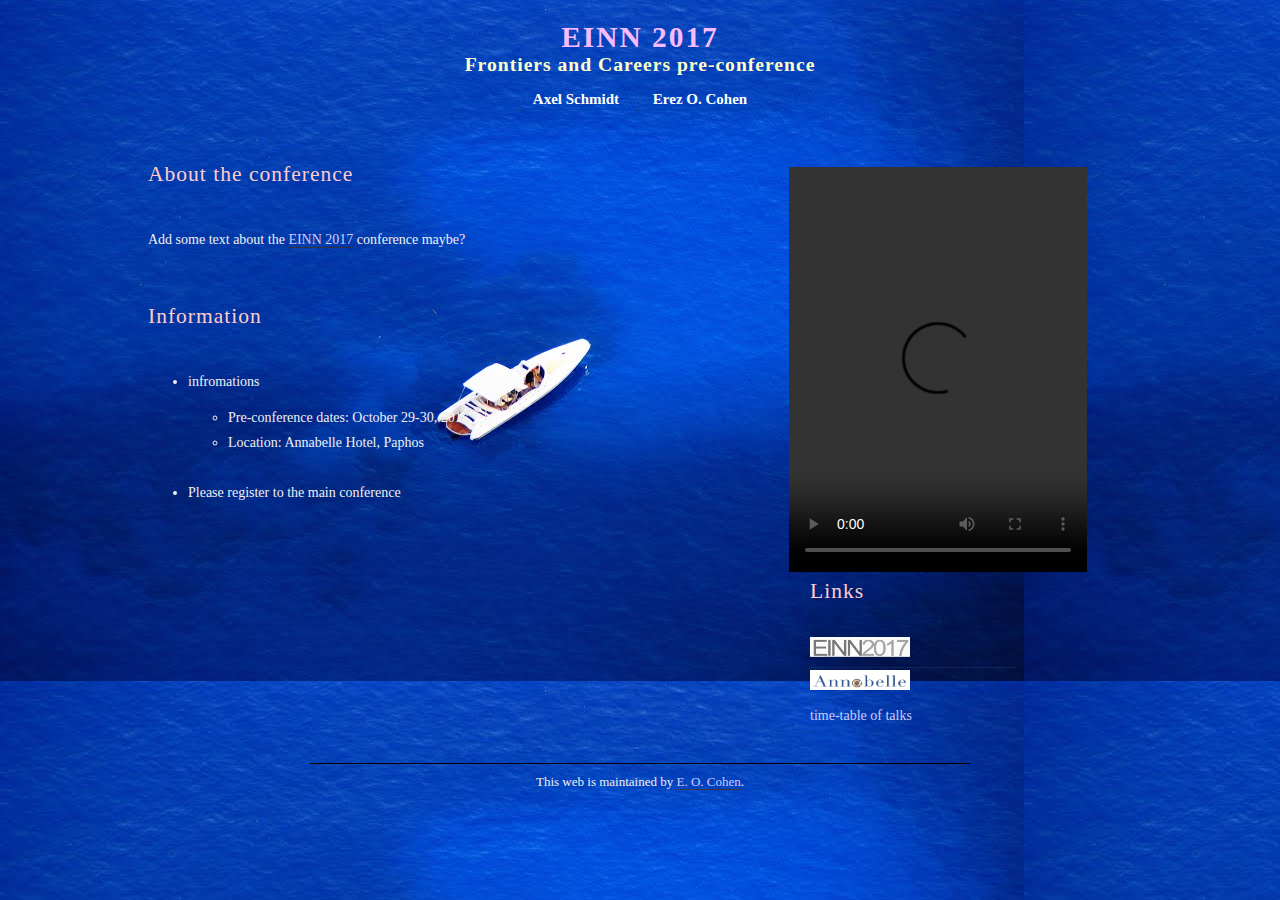
==== public_html/index.html @ 5108ae1c "Mon Aug 21 09:54:09 IDT 2017" ====
<head>
    <meta http-equiv="Content-Type" content="text/html; charset=utf-8" />
    <title> Frontiers and Careers pre-conference </title>
    <meta name="keywords" content="cssMoban.com, xhtml, css, templates" />
    <meta name="description" content="A two-column, dark-themed." />
    <meta name="robots" content="all" />
    <link rel="stylesheet" type="text/css" href="Style/style.css" media="screen" />
</head>
<body>
    
    <!-- begin wrap -->
    <div id="wrap">
        <!-- begin header -->
        <div id="header">
            <h1> EINN 2017 </h1>
            <h2> Frontiers and Careers pre-conference  </h2>
            
            <ul>
                <li><a href="mailto: schmidta@mit.edu">     Axel Schmidt </a> </li>
                <li><a href="mailto:cohen.erez7@gmail.com"> Erez   O.  Cohen </a></li>
            </ul>
        </div>
        <!-- end header -->
        <!-- begin page -->
        <div id="page">
            <!-- begin content -->
            <div id="content">
                <div class="post">
                    <h2 class="title">About the conference</h2>
                    <div class="entry">
                        <p>
                        Add some text about the
                        <a href="http://easyconferences.eu/portfolio/einn-2017/">EINN 2017</a>
                        conference maybe?
                        </p>
                    </div>
                </div>
                <div class="post">
                    <h2 class="title">Information</h2>
                    <div class="entry">
                        <span>
                            <ul>
                                <li>infromations</li>
                                <ul>
                                    <li> Pre-conference dates: October 29-30, 2017 </a></li>
                                    <li> Location: Annabelle Hotel, Paphos </a></li>
                                </ul>
                                <li>Please register to the main conference</li>
                            </ul>
                        </span>
                    </div>
                </div>
            </div>
            </div>
        
        
        
            <!-- ~~~~~ sidebar ~~~~~~~ -->
            <div id="sidebar">
                <ul>
                    <li>
                        
                        <video controls loop src="Style/image/Animation.mov" left:"600px" type="video/mp4" width="120%" height="45%"  autoplay>
                            Your browser does not support the video tag.
                        </video>
                        <h2>Links</h2>
                        <ul>
                            <li><a href="http://einnconference.org/2017/"><img src="Figs/EINN2017.png"width="100" height="20"></a></li>
                        <li><a href="https://www.annabelle.com.cy"><img src="Figs/Annabelle.png"width="100" height="20"></a></li>
                        <li><a href="addlink"> time-table of talks </a></li>
                        </ul>
                        
                    </li>
                </ul>
            </div>
        </div>
        <div id="footer">
            <p class="legal"> This web is maintained by <a href="mailto:cohen.erez7@gmail.com">E. O. Cohen</a>. </p>
        </div>
    </div>
</body>
</html>
---- public_html/Style/style.css ----
body {
	margin: 0;
	padding: 0;
    background: #000 url(image/111498504.jpg);
/*    background-image: url("image/PAPHOSMOSAICROMAN.jpg") ;*/
/*    opacity: 0.1;*/
/*    filter: opacity(10%);*/
    background-size: 1024px 681px;
	font-size: 14px;
/*	color: #ffcccc;*/
    color: #ff00ff;
}


h1, h2, h3, p, ul, ol {
	margin-top: 10;
    
}

h1, h2, h3 {
	text-transform: inherit;
}

h1 {
	letter-spacing: 2px;
	font-size: 210%;
    color: #f01;
}

h2 {
	letter-spacing: 1px;
	font-size: 140%;
}

h3 {
	font-size: 120.1%;
}

p, ul, ol {
	margin-bottom: 1.8em;
	line-height: 180%;
	color: #f0f0f0;
}

strong, em {
	color: #ddd;
}

a {
	text-decoration: inherit;
}

a:link {
	border-bottom: 1px dotted #333;
	color: #ccccff;
}

a:visited {
	color: #cffcff;
	border-bottom: 1px dotted #666;
}

a:hover {
	color: #f00;
	border-bottom-color: #fff;
}

a img {
	border: none;
}

/* WRAP - Encloses everything to add the header background. */

/*#wrap {*/
/*    background: url(image/paphos-holidays.jpg)no-repeat 0% 0%;*/
/*    background-size: 250px 200px;*/
/**/
/*}*/

/* HEADER - Contains the logo, slogan and menu. */

#header {
	width: 1024px;
	height: 150px;
	margin: 1 auto;
	text-transform: inherit;
}

/* LOGO & SLOGAN */

#header h1 {
	margin: 0;
	text-align: center;
/*	color: #FF99FF;*/
    color: #f9bbff;

}
#header h2 {
	margin: 0;
	text-align: center;
    color: #ffffcc;

}

#header h1 {
	padding-top: 20px;
}

#header a {
	border: none;
    color: #99bbff;
}

#header a:hover {
	color: #009999;
}

/* MENU */

#header ul {
	margin: 1;
	padding: 1em 0 0 0;
	line-height: inherit;
	list-style: none;
	text-align: center;
	font-variant: normal;
	text-transform: capitalize;
	color: #F000FF;
}

#header li {
	display: inline;
	font-size: 15px;
}

#header li a {
	padding: 0 1em;
	font-weight: bold;
	color: #fff;
}

#header li a:hover {
	background: url(image/post_entry_bg.png) repeat-x 0 50%;
	color: #000;
}
/*Another type of menu --Z. Ye*/
#header li {
	padding: 2px 0;
	border-bottom: 1px dotted #333;
}

#header li a {
	border: none;
}

#header li a:hover {
	padding-left: 20px;
	background: url(image/bullet_go.png) no-repeat 0 50%;
	color: #fff;
}


/* PAGE - Contains the main content and the sidebar. */

#page {
	width: 1024px;
	margin: 5 auto;
}

/* CONTENT - The main content area. */

#content {
	float: left;
	width: 650px;
}

/* POST - Contains a section of the content. Grouping content is neat. */

.post {
	margin-bottom: 20px;
}

.post .title {
	height: 35px;
	margin: 0;
	padding: 6px 0 0 20px;
	background: url(image/post_title_bg.png) repeat-x;
/*    background: url(image/bg_yellow.png) repeat-x;*/
	font-size: 153.9%;
	font-weight: normal;
	color: #ffcccc;
}

.post .title a {
	border: none;
	color: #fff;
}

.post .entry {
	padding: 20px 20px 1px 20px;
	background: url(image/post_entry_bg.png);
}

.post .byline {
	font-size: smaller;
	color: #666;
}

.post .byline a {
	font-weight: bold;
	color: #999;
}

.post .meta {
	background: url(image/post_meta_bg.png);
	border-top: 1px solid #000;
}

.post .meta p {
	margin: 0;
	padding: 10px;
	border-bottom: 1px solid #000;
	line-height: normal;
	color: #666;
}

.post .meta a {
	border: none;
	color: #999;
}

.post .meta a:hover {
	color: #fff;
}

.post .meta .tags {
	padding-left: 30px;
	background: url(image/tag_green.png) no-repeat 10px 50%;
}

.post .meta .tags a {
}

.post .meta .links {
}

.post .meta .links a {
	padding-left: 22px;
}

.post .meta .comments {
	background: url(image/comments.png) no-repeat 0 50%;
}

.post .meta .permalink {
	background: url(image/world_link.png) no-repeat 0 50%;
}

.post .meta .more {
	background: url(image/bullet_go.png) no-repeat 0 50%;
}

/* SIDEBAR - For extra links and ad spaces. */

#sidebar {
	float: left;
    padding: 10;
	width: 250px;
}

#sidebar ul {
	margin: 1;
	padding: 0;
	list-style: none;
}

#sidebar li {
}

#sidebar li ul {
	padding: 20px;
}

#sidebar li li {
	padding: 2px 0;
	border-bottom: 1px dotted #333;
}

#sidebar li li a {
	border: none;
}

#sidebar li li a:hover {
	padding-left: 20px;
	background: url(image/bullet_go.png) no-repeat 0 50%;
	color: #fff;
}

#sidebar h2 {
	height: 35px;
	margin: 1;
	padding: 6px 0 0 20px;
	background: url(image/post_title_bg.png) repeat-x;
	font-size: 153.9%;
	font-weight: normal;
    color: #ffcccc;
}

/* FOOTER - For footnotes and copyright notices. */

#footer {
	clear: both;
	width: 660px;
	margin: 0 auto;
	padding: 10px 0;
	border-top: 1px solid #000;
	text-align: center;
	font-size: small;
}

#footer p {
	margin: 0;
	line-height: normal;
}

#footer .legal img {
	margin-top: 1em;
}
.column{
    float: left;
}
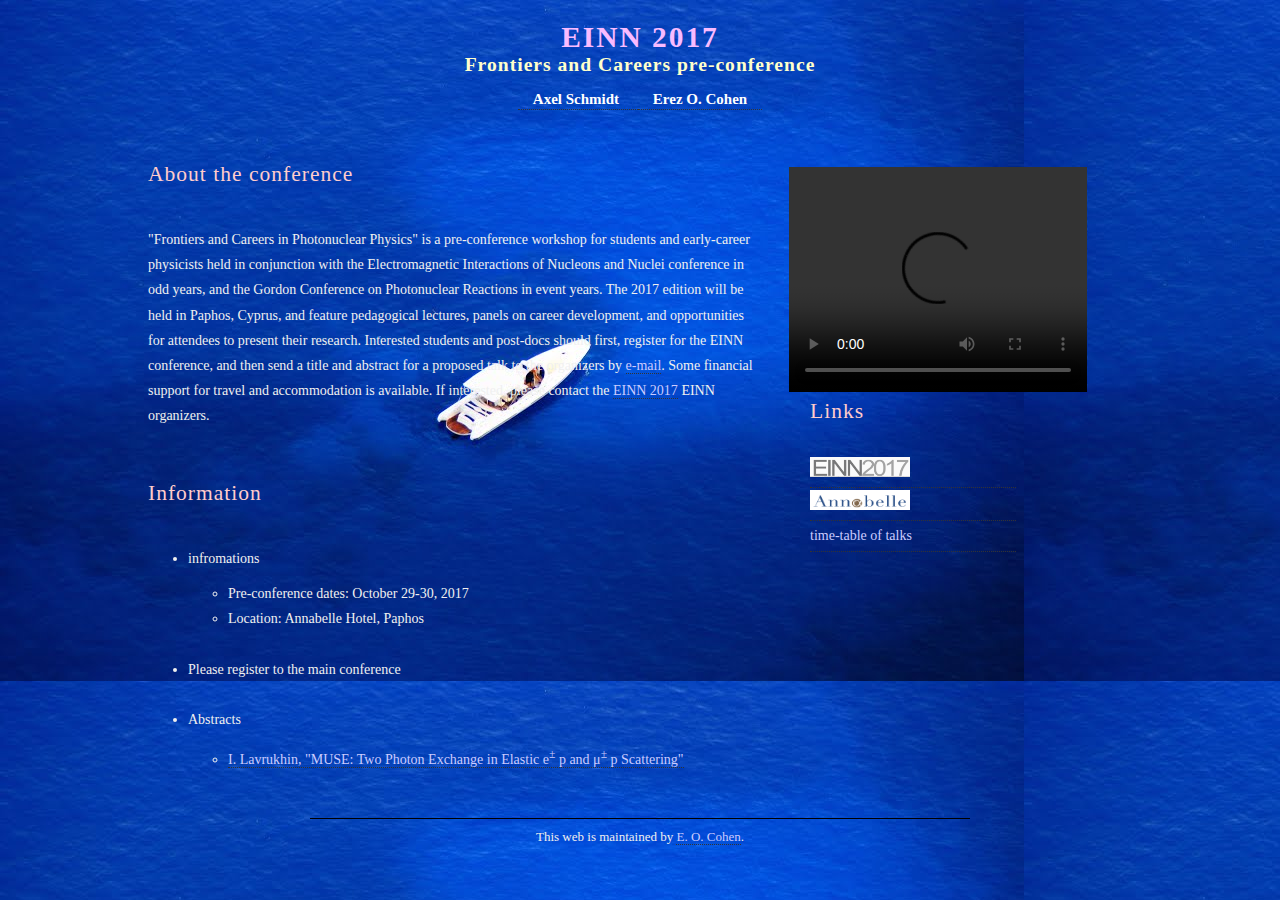
==== commit 37295150: "Tue Sep 19 13:23:33 PDT 2017" ====
--- a/public_html/index.html
+++ b/public_html/index.html
@@ -30,9 +30,20 @@
                     <h2 class="title">About the conference</h2>
                     <div class="entry">
                         <p>
-                        Add some text about the
-                        <a href="http://easyconferences.eu/portfolio/einn-2017/">EINN 2017</a>
-                        conference maybe?
+                        "Frontiers and Careers in Photonuclear Physics" is a pre-conference workshop
+                        for students and early-career physicists held in conjunction with the
+                        Electromagnetic Interactions of Nucleons and Nuclei conference in odd years,
+                        and the Gordon Conference on Photonuclear Reactions in event years.
+                        The 2017 edition will be held in Paphos, Cyprus,
+                        and feature pedagogical lectures, panels on career development, and opportunities for attendees to present their research.
+                        Interested students and post-docs should first,
+                        register for the EINN conference,
+                        and then send a title and abstract for a proposed talk to the organizers by
+                        <a href="mailto:cohen.erez7@gmail.com,schmidta@mit.edu">e-mail</a>.
+                        Some financial support for travel and accommodation is available.
+                        If interested, please contact the
+                        <a href="http://einnconference.org/2017/">EINN 2017</a>
+                        EINN organizers.
                         </p>
                     </div>
                 </div>
@@ -48,6 +59,12 @@
                                 </ul>
                                 <li>Please register to the main conference</li>
                             </ul>
+                            <ul>
+                                <li>Abstracts</li>
+                                <ul>
+                                    <li> <a href="Abstracts/Lavrukhin.pdf"> I. Lavrukhin, "MUSE: Two Photon Exchange in Elastic e<sup>&plusmn;</sup> p and μ<sup>&plusmn;</sup> p Scattering" </a></li>
+                                </ul>
+                            </ul>
                         </span>
                     </div>
                 </div>
@@ -60,8 +77,7 @@
             <div id="sidebar">
                 <ul>
                     <li>
-                        
-                        <video controls loop src="Style/image/Animation.mov" left:"600px" type="video/mp4" width="120%" height="45%"  autoplay>
+                        <video controls loop src="Style/image/Animation.mov" left:"0px" type="video/mp4" width="120%" height="25%"  autoplay>
                             Your browser does not support the video tag.
                         </video>
                         <h2>Links</h2>
